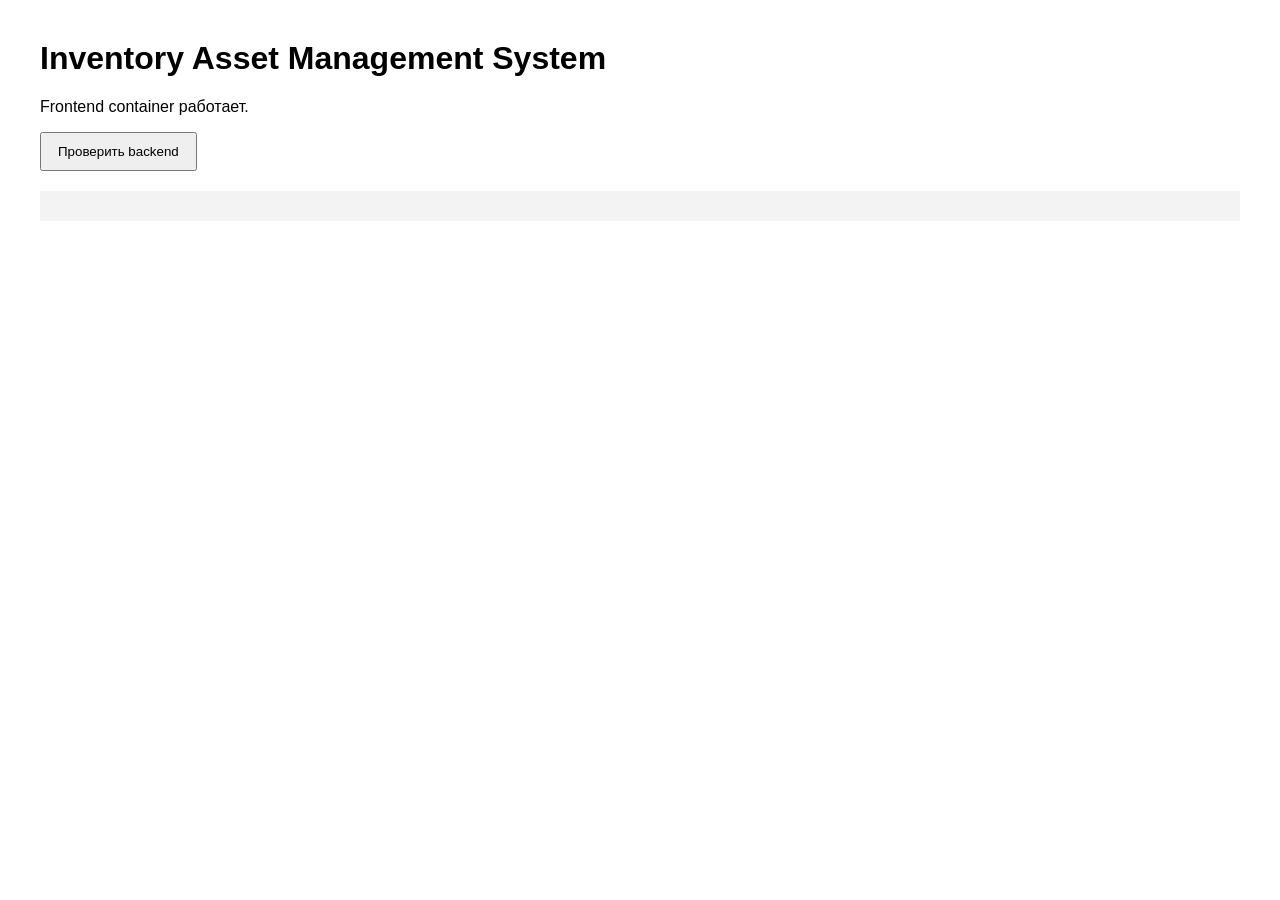
==== frontend/index.html @ 37470ada "Initial project structure and working API endpoints" ====
<!DOCTYPE html>
<html lang="ru">
<head>
    <meta charset="UTF-8">
    <title>Inventory Asset Management System</title>
    <link rel="stylesheet" href="css/style.css">
</head>
<body>
    <h1>Inventory Asset Management System</h1>
    <p>Frontend container работает.</p>

    <button onclick="checkBackend()">Проверить backend</button>

    <pre id="result"></pre>

    <script src="js/script.js"></script>
</body>
</html>
---- frontend/css/style.css ----
body {
    font-family: Arial, sans-serif;
    margin: 40px;
}

button {
    padding: 10px 16px;
    cursor: pointer;
}

pre {
    margin-top: 20px;
    background: #f3f3f3;
    padding: 15px;
}
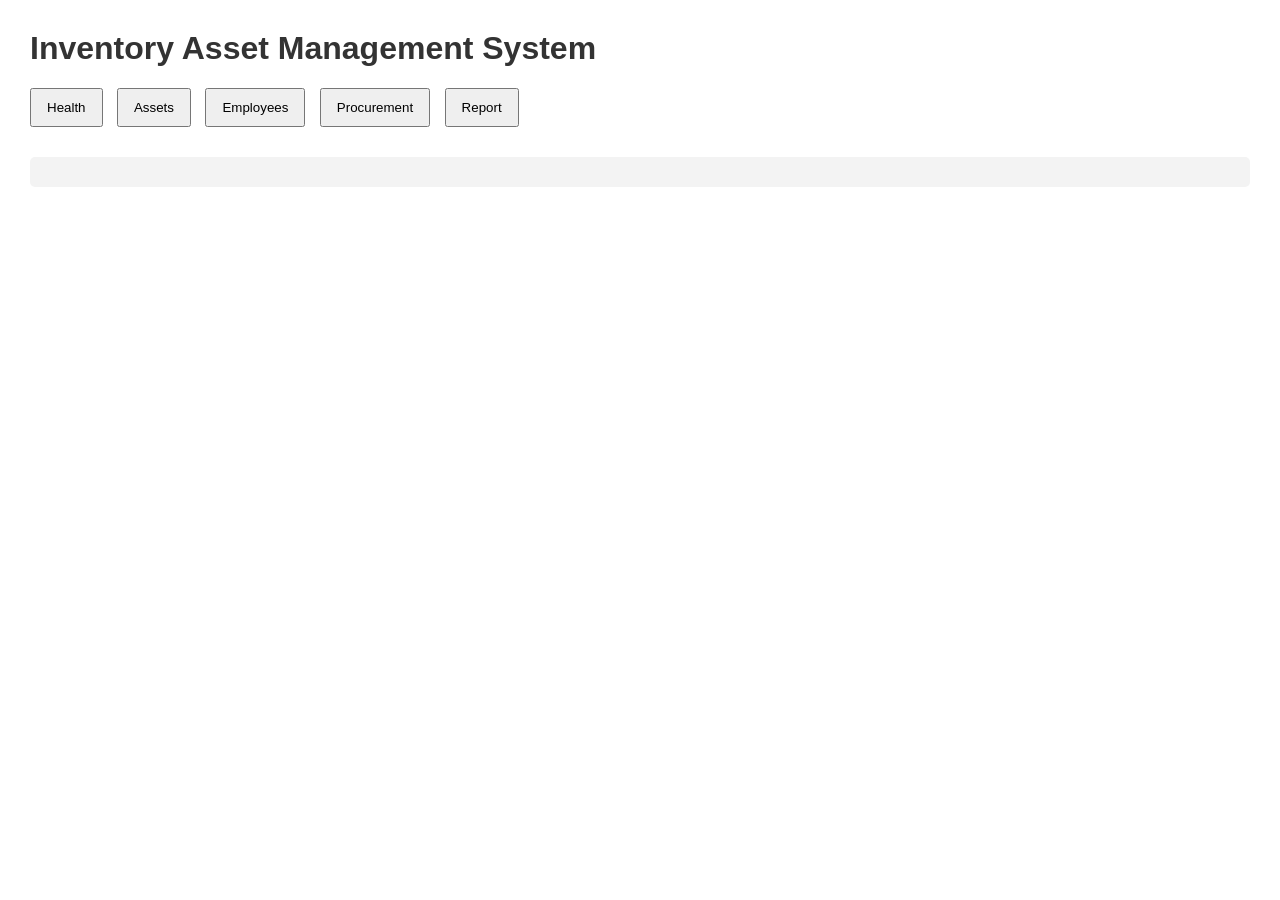
==== commit bd733c43: "..." ====
--- a/frontend/index.html
+++ b/frontend/index.html
@@ -6,13 +6,20 @@
     <link rel="stylesheet" href="css/style.css">
 </head>
 <body>
+
     <h1>Inventory Asset Management System</h1>
-    <p>Frontend container работает.</p>
 
-    <button onclick="checkBackend()">Проверить backend</button>
+    <div class="buttons">
+        <button onclick="loadHealth()">Health</button>
+        <button onclick="loadAssets()">Assets</button>
+        <button onclick="loadEmployees()">Employees</button>
+        <button onclick="loadProcurement()">Procurement</button>
+        <button onclick="loadReport()">Report</button>
+    </div>
 
     <pre id="result"></pre>
 
     <script src="js/script.js"></script>
+
 </body>
 </html>
--- a/frontend/css/style.css
+++ b/frontend/css/style.css
@@ -1,15 +1,91 @@
 body {
     font-family: Arial, sans-serif;
-    margin: 40px;
+    margin: 30px;
+}
+
+h1 {
+    color: #333;
+}
+
+.buttons {
+    margin-bottom: 20px;
 }
 
 button {
-    padding: 10px 16px;
+    padding: 10px 15px;
+    margin-right: 10px;
+    margin-bottom: 10px;
     cursor: pointer;
 }
 
 pre {
+    background-color: #f3f3f3;
+    padding: 15px;
+    border-radius: 5px;
+    overflow-x: auto;
+}
+
+table {
+    border-collapse: collapse;
+    width: 100%;
     margin-top: 20px;
-    background: #f3f3f3;
-    padding: 15px;
+}
+
+th, td {
+    border: 1px solid #cccccc;
+    padding: 10px;
+    text-align: left;
+}
+
+th {
+    background-color: #eeeeee;
+}
+
+.report-card {
+    background: white;
+    padding: 20px;
+    border: 1px solid #cccccc;
+    border-radius: 6px;
+    margin-top: 20px;
+    max-width: 500px;
+}
+
+.report-card p {
+    margin: 10px 0;
+    font-size: 16px;
+}
+.status {
+    padding: 4px 8px;
+    border-radius: 5px;
+    font-weight: bold;
+}
+
+.status-available {
+    background: #d4edda;
+    color: #155724;
+}
+
+.status-assigned {
+    background: #cce5ff;
+    color: #004085;
+}
+
+.status-new {
+    background: #fff3cd;
+    color: #856404;
+}
+
+.status-approved {
+    background: #d1ecf1;
+    color: #0c5460;
+}
+
+.status-purchased {
+    background: #d4edda;
+    color: #155724;
+}
+
+.status-rejected {
+    background: #f8d7da;
+    color: #721c24;
 }
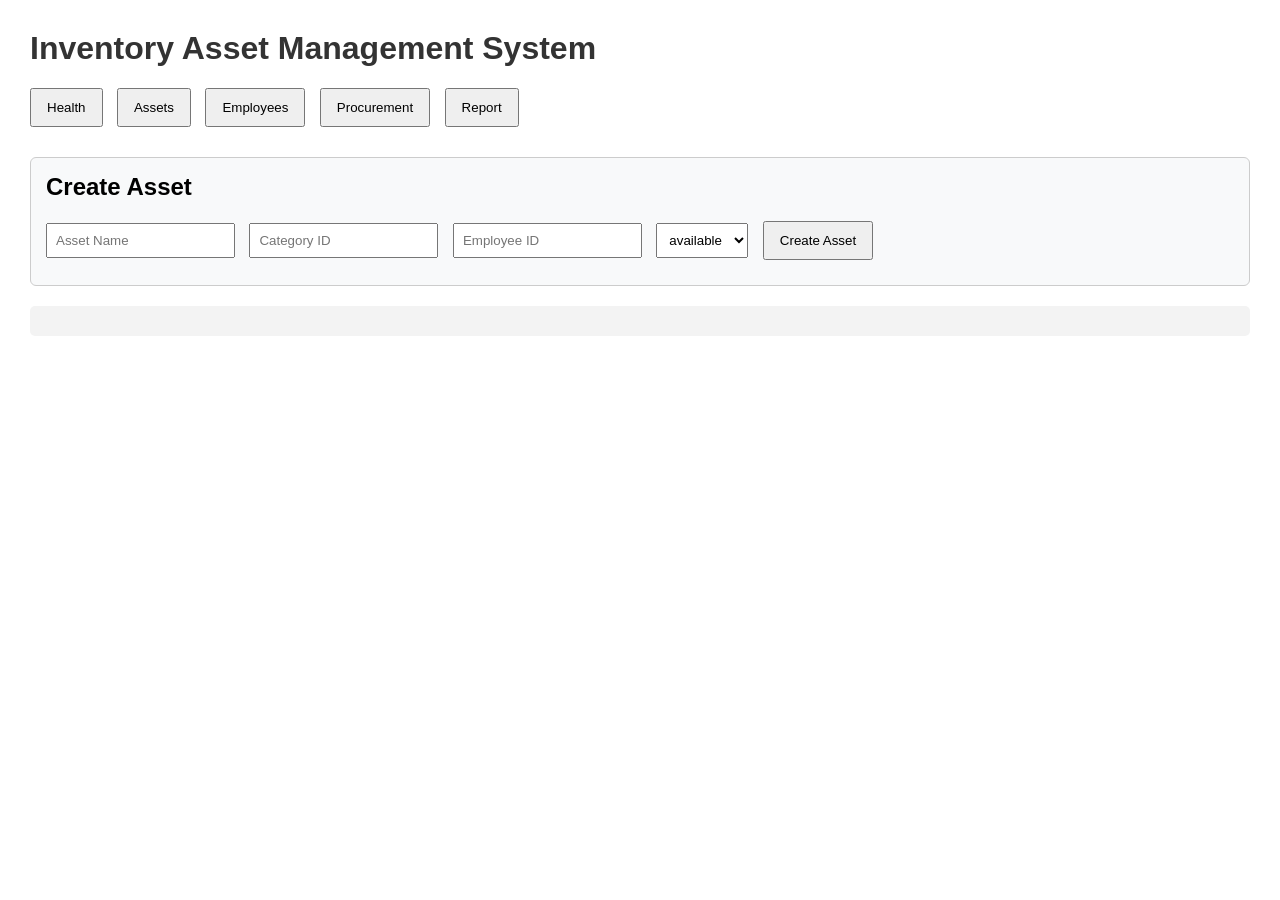
==== commit 135edf6f: "Add frontend asset creation form" ====
--- a/frontend/index.html
+++ b/frontend/index.html
@@ -17,6 +17,23 @@
         <button onclick="loadReport()">Report</button>
     </div>
 
+    <div class="form-section">
+        <h2>Create Asset</h2>
+
+        <input type="text" id="asset_name" placeholder="Asset Name">
+
+        <input type="number" id="category_id" placeholder="Category ID">
+
+        <input type="number" id="employee_id" placeholder="Employee ID">
+
+        <select id="asset_status">
+            <option value="available">available</option>
+            <option value="assigned">assigned</option>
+        </select>
+
+        <button onclick="createAsset()">Create Asset</button>
+    </div>
+
     <pre id="result"></pre>
 
     <script src="js/script.js"></script>
--- a/frontend/css/style.css
+++ b/frontend/css/style.css
@@ -88,4 +88,23 @@
 .status-rejected {
     background: #f8d7da;
     color: #721c24;
+}
+
+.form-section {
+    margin: 20px 0;
+    padding: 15px;
+    border: 1px solid #cccccc;
+    border-radius: 6px;
+    background-color: #f8f9fa;
+}
+
+.form-section h2 {
+    margin-top: 0;
+}
+
+.form-section input,
+.form-section select {
+    padding: 8px;
+    margin-right: 10px;
+    margin-bottom: 10px;
 }
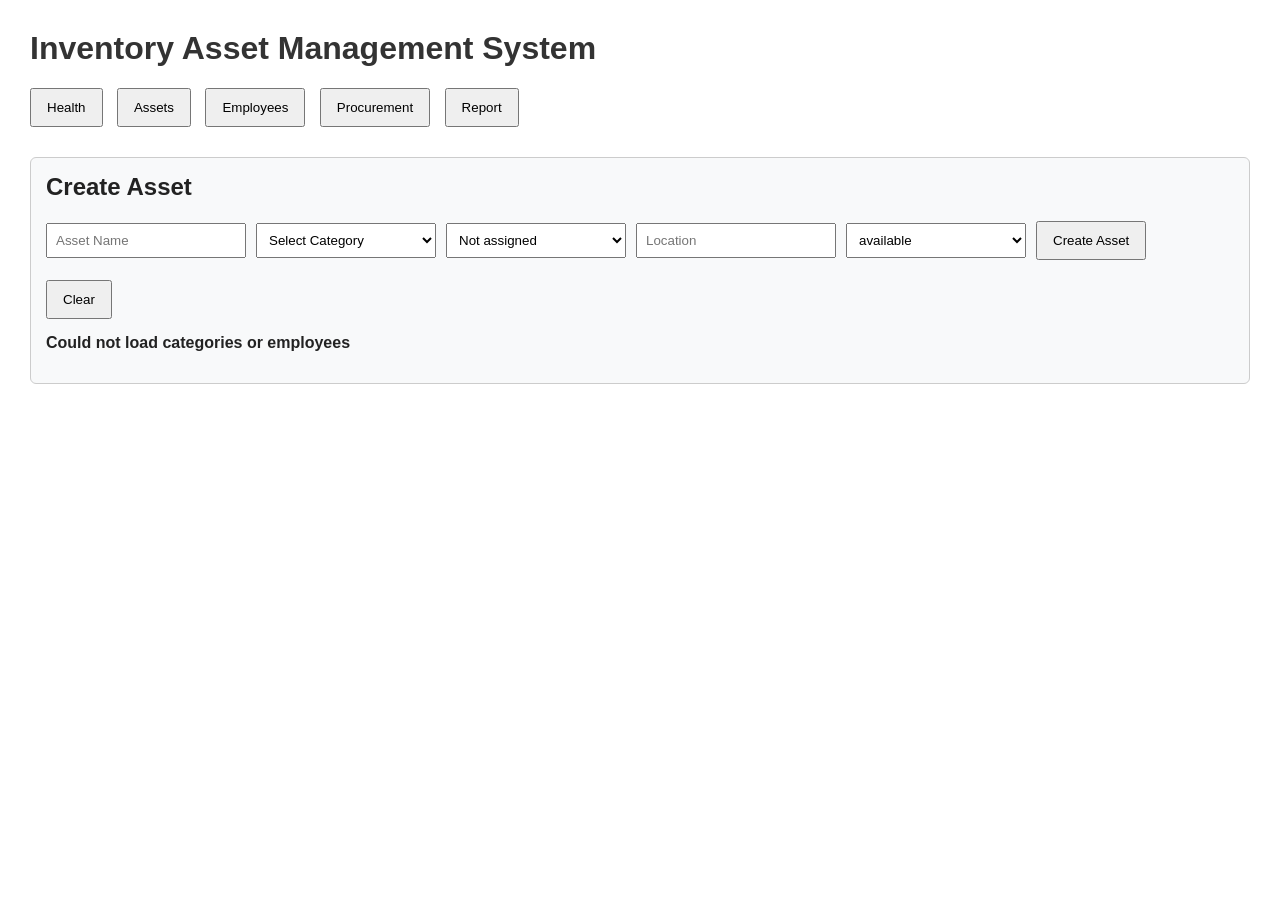
==== commit 1bc3f601: "Update asset management backend and frontend" ====
--- a/frontend/index.html
+++ b/frontend/index.html
@@ -20,21 +20,34 @@
     <div class="form-section">
         <h2>Create Asset</h2>
 
-        <input type="text" id="asset_name" placeholder="Asset Name">
+        <form id="asset_form" onsubmit="createAsset(event)">
+            <input type="text" id="asset_name" placeholder="Asset Name" required>
 
-        <input type="number" id="category_id" placeholder="Category ID">
+            <select id="category_id" required>
+                <option value="">Select Category</option>
+            </select>
 
-        <input type="number" id="employee_id" placeholder="Employee ID">
+            <select id="employee_id">
+                <option value="">Not assigned</option>
+            </select>
 
-        <select id="asset_status">
-            <option value="available">available</option>
-            <option value="assigned">assigned</option>
-        </select>
+            <input type="text" id="asset_location" placeholder="Location">
 
-        <button onclick="createAsset()">Create Asset</button>
+            <select id="asset_status">
+                <option value="available">available</option>
+                <option value="assigned">assigned</option>
+                <option value="maintenance">maintenance</option>
+                <option value="retired">retired</option>
+            </select>
+
+            <button type="submit">Create Asset</button>
+            <button type="button" onclick="resetAssetForm()">Clear</button>
+        </form>
+
+        <p id="asset_form_message" class="form-message"></p>
     </div>
 
-    <pre id="result"></pre>
+    <div id="result"></div>
 
     <script src="js/script.js"></script>
 
--- a/frontend/css/style.css
+++ b/frontend/css/style.css
@@ -1,10 +1,11 @@
 body {
     font-family: Arial, sans-serif;
     margin: 30px;
+    color: #222222;
 }
 
 h1 {
-    color: #333;
+    color: #333333;
 }
 
 .buttons {
@@ -18,23 +19,34 @@
     cursor: pointer;
 }
 
+button:hover {
+    opacity: 0.9;
+}
+
+#result {
+    margin-top: 20px;
+}
+
 pre {
     background-color: #f3f3f3;
     padding: 15px;
     border-radius: 5px;
     overflow-x: auto;
+    white-space: pre-wrap;
 }
 
 table {
     border-collapse: collapse;
     width: 100%;
     margin-top: 20px;
+    background-color: white;
 }
 
 th, td {
     border: 1px solid #cccccc;
     padding: 10px;
     text-align: left;
+    vertical-align: middle;
 }
 
 th {
@@ -54,10 +66,13 @@
     margin: 10px 0;
     font-size: 16px;
 }
+
 .status {
+    display: inline-block;
     padding: 4px 8px;
     border-radius: 5px;
     font-weight: bold;
+    white-space: nowrap;
 }
 
 .status-available {
@@ -68,6 +83,16 @@
 .status-assigned {
     background: #cce5ff;
     color: #004085;
+}
+
+.status-maintenance {
+    background: #fff3cd;
+    color: #856404;
+}
+
+.status-retired {
+    background: #f8d7da;
+    color: #721c24;
 }
 
 .status-new {
@@ -102,9 +127,25 @@
     margin-top: 0;
 }
 
+.form-section form {
+    display: flex;
+    flex-wrap: wrap;
+    gap: 10px;
+    align-items: center;
+}
+
 .form-section input,
 .form-section select {
     padding: 8px;
-    margin-right: 10px;
+    min-width: 180px;
     margin-bottom: 10px;
+}
+
+.form-section button {
+    margin-bottom: 10px;
+}
+
+.form-message {
+    margin-top: 5px;
+    font-weight: bold;
 }
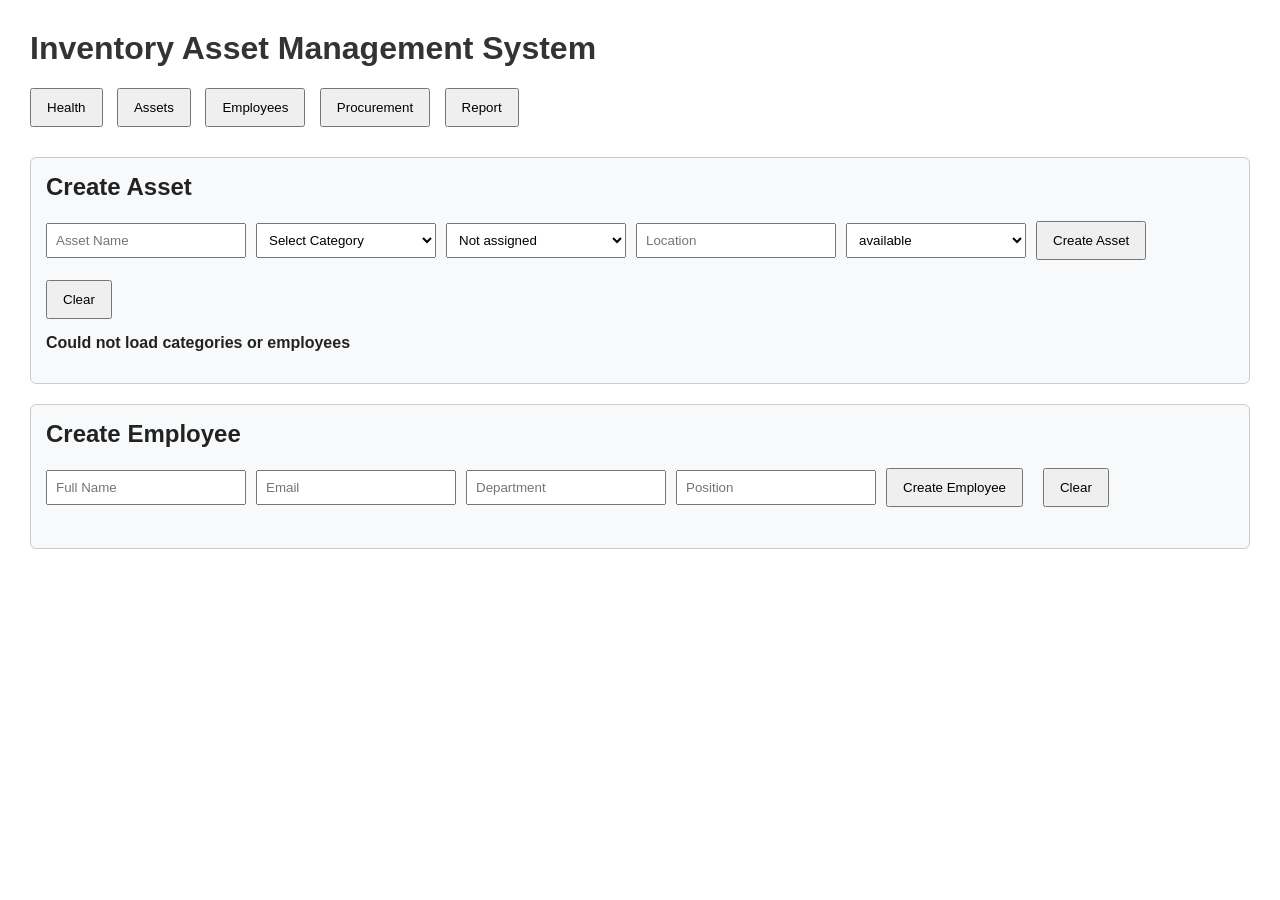
==== commit 6b629c9a: "Add employee creation form" ====
--- a/frontend/index.html
+++ b/frontend/index.html
@@ -47,6 +47,25 @@
         <p id="asset_form_message" class="form-message"></p>
     </div>
 
+    <div class="form-section">
+        <h2>Create Employee</h2>
+
+        <form id="employee_form" onsubmit="createEmployee(event)">
+            <input type="text" id="employee_full_name" placeholder="Full Name" required>
+
+            <input type="email" id="employee_email" placeholder="Email" required>
+
+            <input type="text" id="employee_department" placeholder="Department">
+
+            <input type="text" id="employee_position" placeholder="Position">
+
+            <button type="submit">Create Employee</button>
+            <button type="button" onclick="resetEmployeeForm()">Clear</button>
+        </form>
+
+        <p id="employee_form_message" class="form-message"></p>
+    </div>
+
     <div id="result"></div>
 
     <script src="js/script.js"></script>
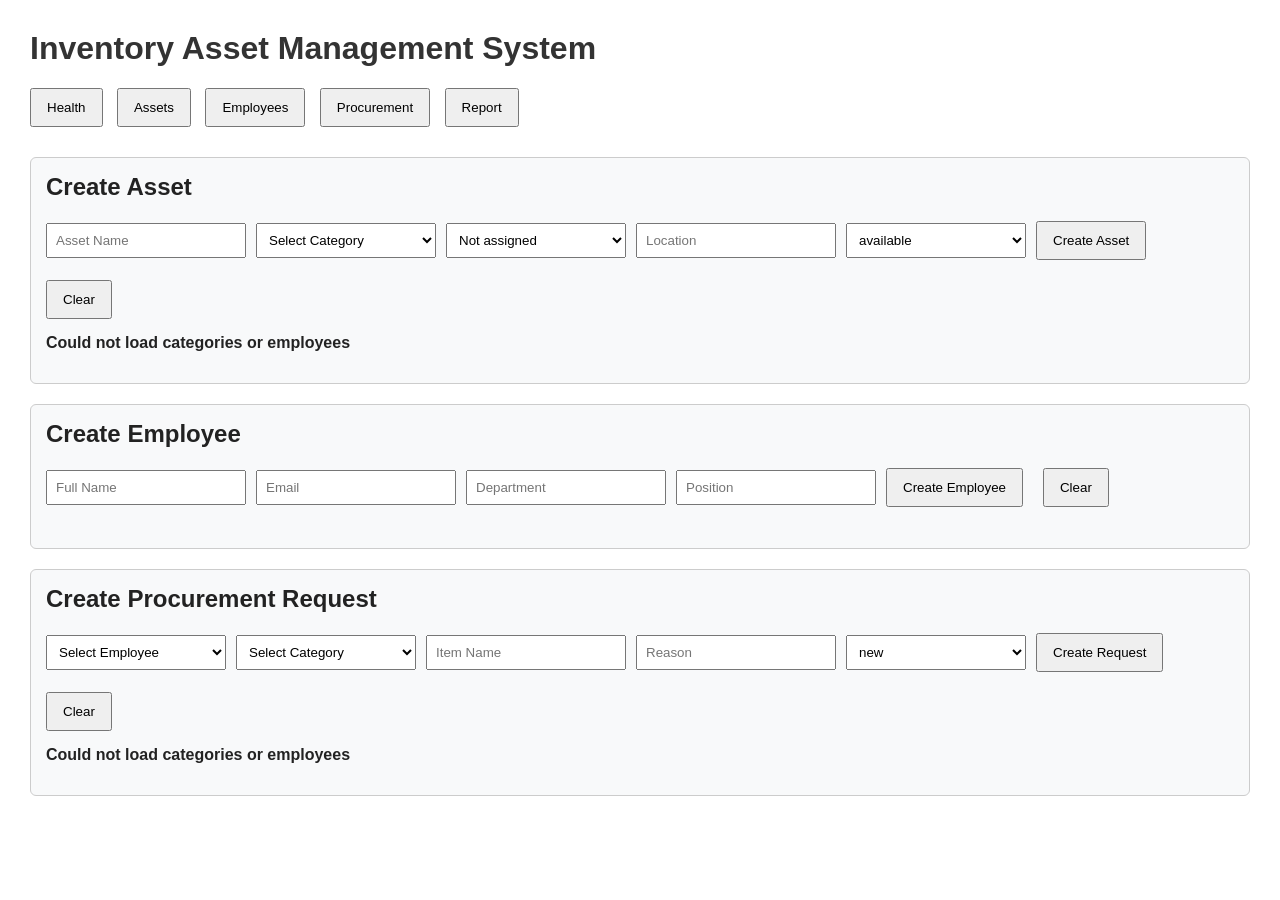
==== commit da111757: "Add procurement request creation form" ====
--- a/frontend/index.html
+++ b/frontend/index.html
@@ -66,6 +66,36 @@
         <p id="employee_form_message" class="form-message"></p>
     </div>
 
+    <div class="form-section">
+        <h2>Create Procurement Request</h2>
+
+        <form id="procurement_form" onsubmit="createProcurement(event)">
+            <select id="procurement_employee_id" required>
+                <option value="">Select Employee</option>
+            </select>
+
+            <select id="procurement_category_id" required>
+                <option value="">Select Category</option>
+            </select>
+
+            <input type="text" id="procurement_item_name" placeholder="Item Name" required>
+
+            <input type="text" id="procurement_reason" placeholder="Reason">
+
+            <select id="procurement_status">
+                <option value="new">new</option>
+                <option value="approved">approved</option>
+                <option value="rejected">rejected</option>
+                <option value="purchased">purchased</option>
+            </select>
+
+            <button type="submit">Create Request</button>
+            <button type="button" onclick="resetProcurementForm()">Clear</button>
+        </form>
+
+        <p id="procurement_form_message" class="form-message"></p>
+    </div>
+
     <div id="result"></div>
 
     <script src="js/script.js"></script>
